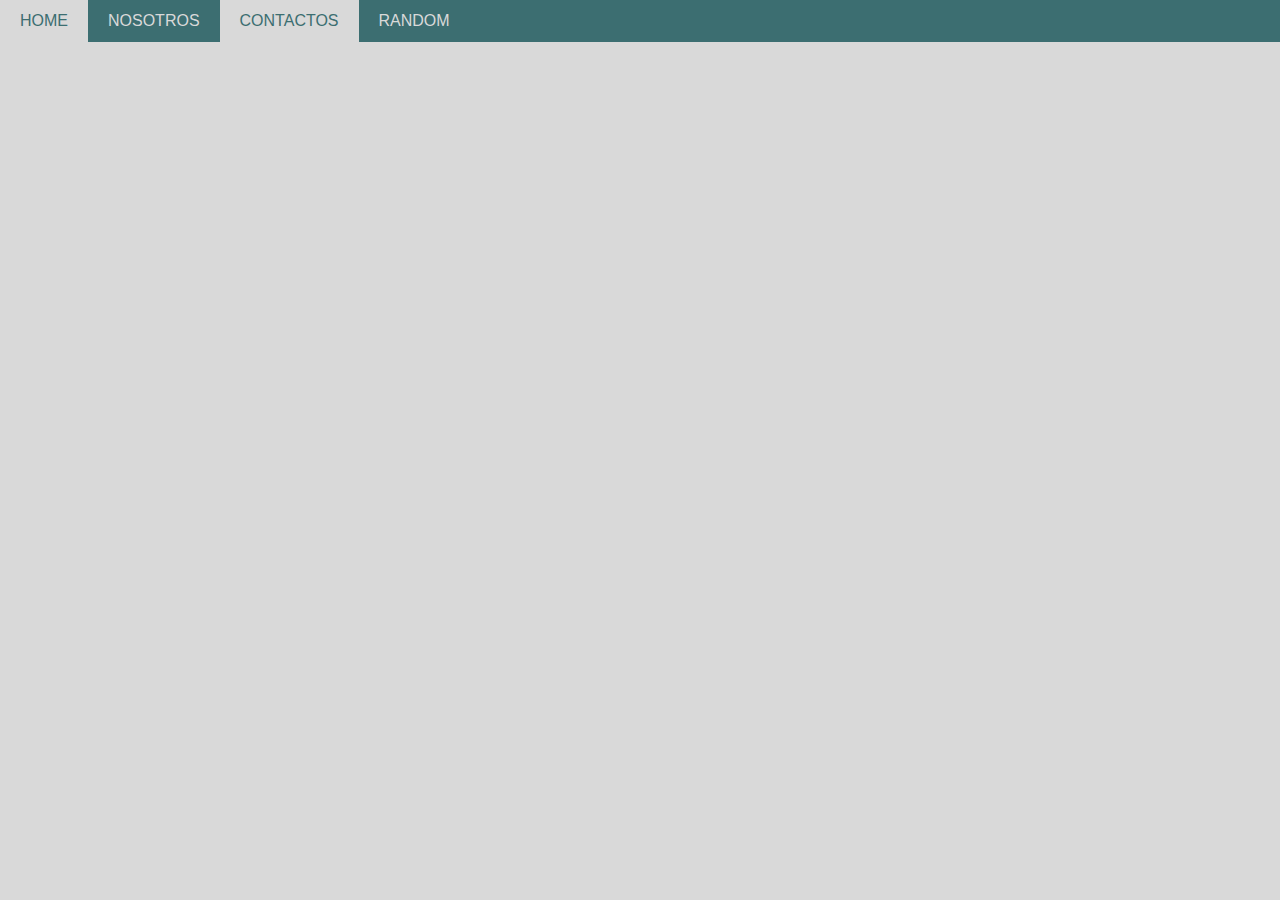
==== contacto.html @ 3c9a7bb2 "Primer commit" ====
<!DOCTYPE html>
<html lang="es-CL">
<head>
    <meta charset="UTF-8">
    <meta http-equiv="X-UA-Compatible" content="IE=edge">
    <meta name="viewport" content="width=device-width, initial-scale=1.0">
    <meta name="author" content="_.lucasespinoza">
    <link href="CSS/estilo.css" rel="stylesheet">
    <title>Contactos</title>
</head>
<body>

    <!--Barra de navegacion-->
    <ul class="navbar">
        <li><a href="index.html">HOME</a></li>
        <li><a href="nosotro.html">NOSOTROS</a></li>
        <li><a class="estasEn" href="contacto.html">CONTACTOS</a></li>
        <li><a href="random.html">RANDOM</a></li>
    </ul>

</body>
</html>
---- CSS/estilo.css ----
* {
    margin: 0;
    padding: 0;
    font-family: 'Roboro', sans-serif;
}

body {
    background-color: #D9D9D9;
}

.navbar {
    list-style-type: none;
    overflow: hidden;
    background-color: #3C6E71;
}

.navbar li {
    float: left; 
}

.navbar li a {
    color: #D9D9D9;
    display: block;
    padding: 12px 20px;
    text-decoration: none;
}

.navbar li a:hover {
    color: #3C6E71;
    background-color: #D9D9D9;
}

.navbar li .estasEn {
    color: #3C6E71;
    background-color: #D9D9D9;
}

main {
    width: 90%;
    max-width: 2000px;
    color: #D9D9D9;
    margin: 20px auto;
    display: grid;
    grid-gap: 20px;
    grid-template-columns: repeat(2, 1fr);
    grid-template-rows: repeat(1, auto);
    height: 1000px;
}

main article {
    background-color: blueviolet;
    width: 1100px;
}

main aside {
    background-color: brown;
    color: burlywood;
    grid-row-start: 1;
    grid-row-end: 3;
    grid-column: 2 / 3;
    display: flex;
    align-items: center;
    justify-content: center;}
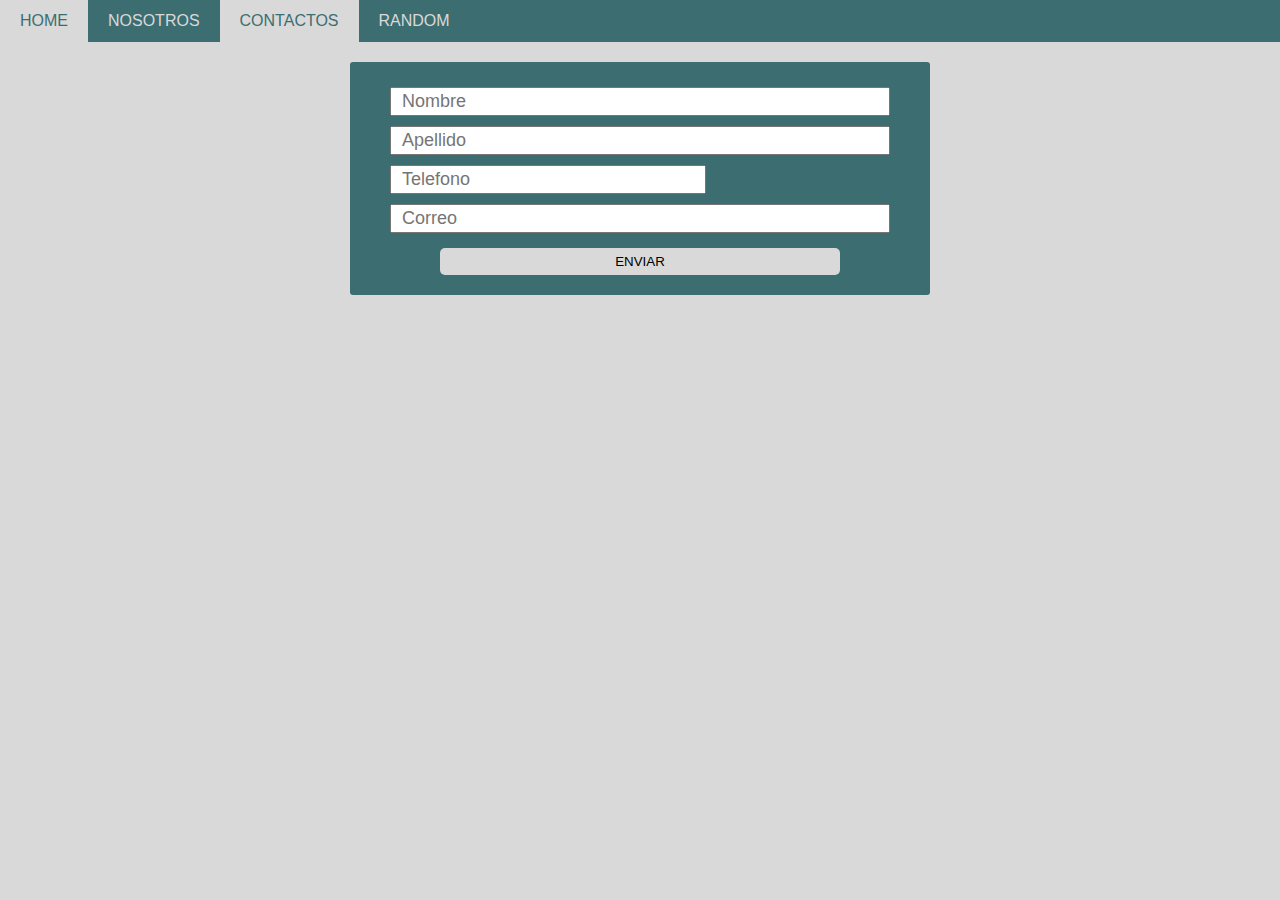
==== commit 492853e1: "Creacion de script 'contacto.js', creacion formulario en contacto.html" ====
--- a/contacto.html
+++ b/contacto.html
@@ -18,5 +18,23 @@
         <li><a href="random.html">RANDOM</a></li>
     </ul>
 
+    <!-- Seccion de formulario -->
+    <main>
+        <section class="formulario">
+
+            <div>
+                <input placeholder="Nombre" id="nombre">
+                <input placeholder="Apellido" id="apellido">
+                <input placeholder="Telefono" id="telefono">
+                <input placeholder="Correo" id="correo">
+            </div>
+    
+            <div id="boton">
+                <button onclick="enviar">ENVIAR</button>
+            </div>
+    
+        </section>
+    </main>
+    <script src="JS/contacto.js"></script>
 </body>
 </html>--- a/CSS/estilo.css
+++ b/CSS/estilo.css
@@ -3,61 +3,82 @@
     padding: 0;
     font-family: 'Roboro', sans-serif;
 }
-
 body {
     background-color: #D9D9D9;
 }
 
+/* Barra de navegacion */
 .navbar {
     list-style-type: none;
     overflow: hidden;
     background-color: #3C6E71;
 }
-
 .navbar li {
     float: left; 
 }
-
 .navbar li a {
     color: #D9D9D9;
     display: block;
     padding: 12px 20px;
     text-decoration: none;
 }
-
 .navbar li a:hover {
     color: #3C6E71;
     background-color: #D9D9D9;
 }
-
 .navbar li .estasEn {
     color: #3C6E71;
     background-color: #D9D9D9;
 }
 
+/* Secciona de formulario */
+.formulario {
+    background-color: #3C6E71;
+    width: 500px;
+    padding: 20px 40px;
+    margin: 20px;
+    border-radius: 3px;
+}
+.formulario div {
+    display: grid;
+    grid-template-columns: 1;
+    grid-template-rows: 4;
+}
+.formulario div input {
+    padding: 2px;
+    padding-left: 10px;
+    margin: 5px 0px;
+    font-size: large;
+    outline: none;
+}
+.formulario div input:focus{
+    outline: none;
+}
+.formulario div input:active{
+    outline: none;
+}
+.formulario #boton{
+    display: flex;
+    justify-content: center;
+    margin-top: 10px;
+}
+.formulario button {
+    background-color: #D9D9D9;
+    padding: 6px;
+    width: 400px;
+    border:none;
+    align-items: center;
+    border-radius: 5px;
+}
+.formulario button:hover{
+    background-color: white;
+}
 main {
-    width: 90%;
-    max-width: 2000px;
-    color: #D9D9D9;
-    margin: 20px auto;
-    display: grid;
-    grid-gap: 20px;
-    grid-template-columns: repeat(2, 1fr);
-    grid-template-rows: repeat(1, auto);
-    height: 1000px;
+    display: flex;
+    justify-content: center;
 }
 
-main article {
-    background-color: blueviolet;
-    width: 1100px;
-}
-
-main aside {
-    background-color: brown;
-    color: burlywood;
-    grid-row-start: 1;
-    grid-row-end: 3;
-    grid-column: 2 / 3;
-    display: flex;
-    align-items: center;
-    justify-content: center;}
+/* Telefono */
+#telefono {
+    width: 300px;
+}